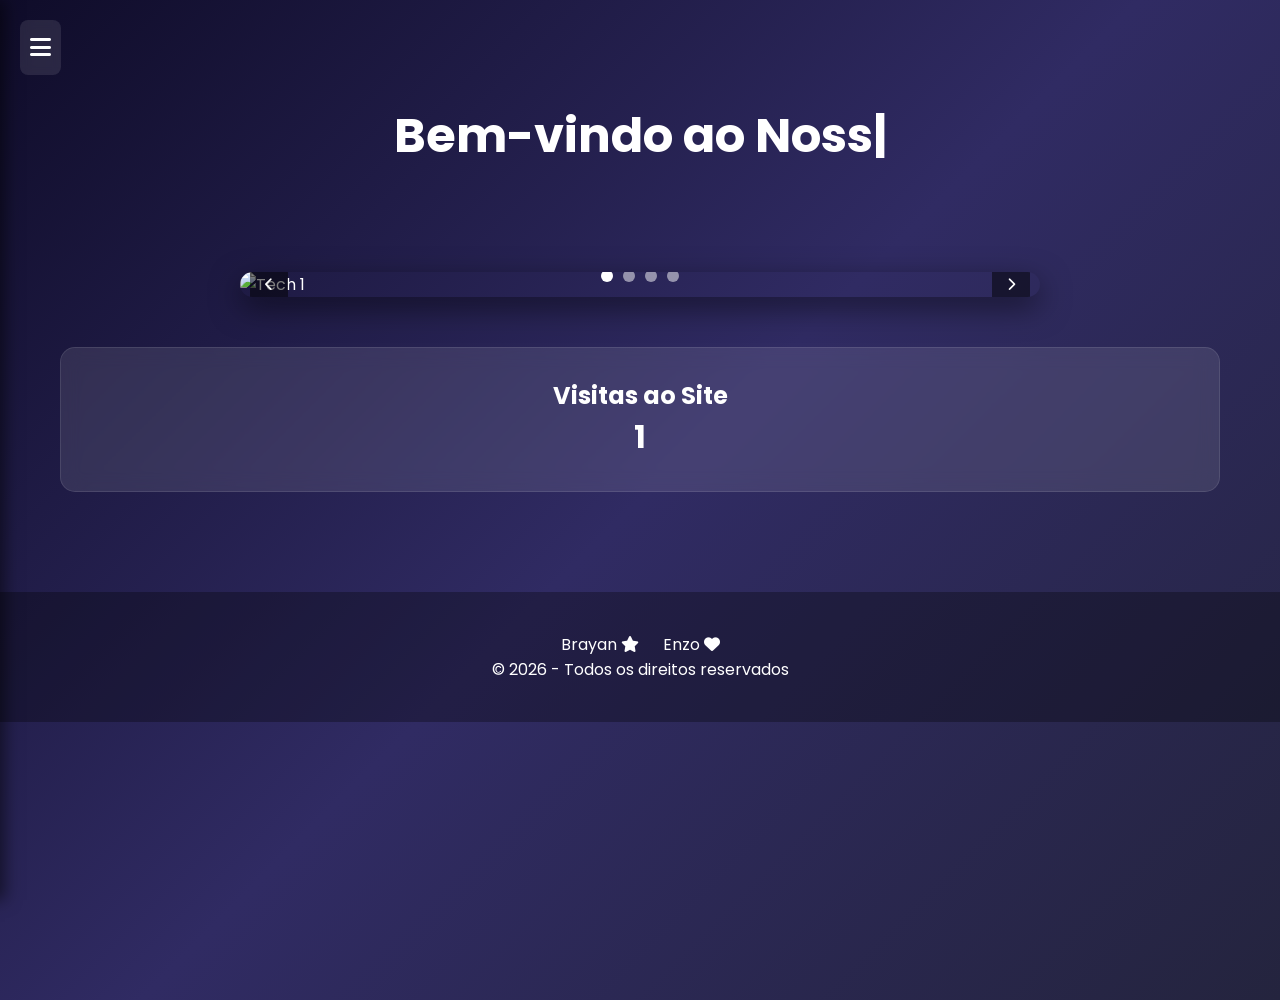
==== index.html @ 2ba9c34e "Add files via upload" ====
<!DOCTYPE html>
<html lang="pt-br">
<head>
    <meta charset="UTF-8">
    <meta name="viewport" content="width=device-width, initial-scale=1.0">
    <title>Home - Projeto Brayan & Enzo</title>
    <link rel="stylesheet" href="style.css">
    <link href="https://fonts.googleapis.com/css2?family=Poppins:wght@300;400;600&display=swap" rel="stylesheet">
    <link rel="stylesheet" href="https://cdnjs.cloudflare.com/ajax/libs/font-awesome/6.0.0/css/all.min.css">
</head>
<body>
    <div class="menu-btn"><i class="fas fa-bars"></i></div>
    
    <nav class="sidebar">
        <div class="close-btn"><i class="fas fa-times"></i></div>
        <ul>
            <li><a href="index.html">Home</a></li>
            <li><a href="sobre.html">Sobre</a></li>
            <li><a href="servicos.html">Serviços</a></li>
            <li><a href="contato.html">Contato</a></li>
        </ul>
    </nav>

    <header>
        <h1 class="hero-title typing"></h1>
    </header>

    <main class="container">
        <div class="carousel">
            <div class="carousel-inner">
                <div class="carousel-item"><img src="https://images.unsplash.com/photo-1498050108023-c5249f4df085?auto=format&fit=crop&w=800&q=80" alt="Tech 1"></div>
                <div class="carousel-item"><img src="https://images.unsplash.com/photo-1504384308090-c894fdcc538d?auto=format&fit=crop&w=800&q=80" alt="Tech 2"></div>
                <div class="carousel-item"><img src="https://images.unsplash.com/photo-1517694712202-14dd9538aa97?auto=format&fit=crop&w=800&q=80" alt="Tech 3"></div>
                <div class="carousel-item"><img src="https://images.unsplash.com/photo-1555066931-4365d14bab8c?auto=format&fit=crop&w=800&q=80" alt="Tech 4"></div>
            </div>
            <button class="carousel-control prev"><i class="fas fa-chevron-left"></i></button>
            <button class="carousel-control next"><i class="fas fa-chevron-right"></i></button>
            <div class="carousel-indicators">
                <span class="dot active"></span>
                <span class="dot"></span>
                <span class="dot"></span>
                <span class="dot"></span>
            </div>
        </div>

        <div class="card" style="text-align: center; margin-top: 30px;">
            <h2>Visitas ao Site</h2>
            <p style="font-size: 2rem; font-weight: bold;" id="visitCounter">0</p>
        </div>
    </main>

    <button id="backToTop"><i class="fas fa-arrow-up"></i></button>

    <footer>
        <div class="footer-names">
            <span>Brayan <i class="fas fa-star"></i></span>
            <span>Enzo <i class="fas fa-heart"></i></span>
        </div>
        <p>&copy; <span id="currentYear"></span> - Todos os direitos reservados</p>
    </footer>

    <script src="script.js"></script>
</body>
</html>
---- style.css ----
:root {
    --primary-color: #6c5ce7;
    --secondary-color: #a29bfe;
    --bg-gradient: linear-gradient(135deg, #0f0c29, #302b63, #24243e);
    --text-color: #ffffff;
    --card-bg: rgba(255, 255, 255, 0.1);
    --transition: all 0.3s ease;
}

* {
    margin: 0;
    padding: 0;
    box-sizing: border-box;
    font-family: 'Poppins', sans-serif;
}

body {
    background: var(--bg-gradient);
    color: var(--text-color);
    min-height: 100vh;
    overflow-x: hidden;
}

/* Menu Hambúrguer */
.menu-btn {
    position: fixed;
    top: 20px;
    left: 20px;
    z-index: 1000;
    cursor: pointer;
    font-size: 24px;
    background: var(--card-bg);
    padding: 10px;
    border-radius: 8px;
    backdrop-filter: blur(5px);
}

.sidebar {
    position: fixed;
    top: 0;
    left: -250px;
    width: 250px;
    height: 100%;
    background: rgba(15, 12, 41, 0.95);
    z-index: 999;
    transition: var(--transition);
    padding-top: 80px;
    box-shadow: 5px 0 15px rgba(0,0,0,0.5);
}

.sidebar.active {
    left: 0;
}

.sidebar ul {
    list-style: none;
}

.sidebar ul li {
    padding: 15px 30px;
}

.sidebar ul li a {
    color: white;
    text-decoration: none;
    font-size: 18px;
    display: block;
    transition: var(--transition);
}

.sidebar ul li a:hover {
    color: var(--secondary-color);
    transform: translateX(10px);
}

.close-btn {
    position: absolute;
    top: 20px;
    right: 20px;
    font-size: 24px;
    cursor: pointer;
}

/* Títulos Animados */
.hero-title {
    text-align: center;
    margin-top: 100px;
    font-size: 3rem;
    min-height: 4.5rem;
}

.typing::after {
    content: '|';
    animation: blink 0.7s infinite;
}

@keyframes blink {
    50% { opacity: 0; }
}

.fade-bounce {
    animation: fadeBounce 1.5s ease-out;
}

@keyframes fadeBounce {
    0% { opacity: 0; transform: translateY(-50px); }
    70% { transform: translateY(10px); }
    100% { opacity: 1; transform: translateY(0); }
}

.neon-pulse {
    color: #fff;
    text-shadow: 0 0 5px #fff, 0 0 10px #fff, 0 0 20px var(--primary-color), 0 0 30px var(--primary-color);
    animation: pulse 2s infinite;
}

@keyframes pulse {
    0%, 100% { opacity: 1; }
    50% { opacity: 0.7; }
}

.wave-text span {
    display: inline-block;
    animation: wave 2s infinite;
}

@keyframes wave {
    0%, 40%, 100% { transform: translateY(0); }
    20% { transform: translateY(-10px); }
}

/* Carrossel */
.carousel {
    position: relative;
    max-width: 800px;
    margin: 50px auto;
    overflow: hidden;
    border-radius: 15px;
    box-shadow: 0 10px 30px rgba(0,0,0,0.5);
}

.carousel-inner {
    display: flex;
    transition: transform 0.5s ease-in-out;
}

.carousel-item {
    min-width: 100%;
}

.carousel-item img {
    width: 100%;
    height: 400px;
    object-fit: cover;
}

.carousel-control {
    position: absolute;
    top: 50%;
    transform: translateY(-50%);
    background: rgba(0,0,0,0.5);
    color: white;
    border: none;
    padding: 15px;
    cursor: pointer;
    z-index: 10;
}

.prev { left: 10px; }
.next { right: 10px; }

.carousel-indicators {
    position: absolute;
    bottom: 15px;
    left: 50%;
    transform: translateX(-50%);
    display: flex;
    gap: 10px;
}

.dot {
    width: 12px;
    height: 12px;
    background: rgba(255,255,255,0.5);
    border-radius: 50%;
    cursor: pointer;
}

.dot.active { background: white; }

/* Cards e Seções */
.container {
    max-width: 1200px;
    margin: 0 auto;
    padding: 50px 20px;
}

.grid {
    display: grid;
    grid-template-columns: repeat(auto-fit, minmax(300px, 1fr));
    gap: 30px;
}

.card {
    background: var(--card-bg);
    padding: 30px;
    border-radius: 15px;
    backdrop-filter: blur(10px);
    transition: var(--transition);
    border: 1px solid rgba(255,255,255,0.1);
}

.card:hover {
    transform: translateY(-10px);
    box-shadow: 0 15px 30px rgba(0,0,0,0.3);
}

/* Rodapé */
footer {
    text-align: center;
    padding: 40px;
    background: rgba(0,0,0,0.3);
    margin-top: 50px;
}

.footer-names span {
    margin: 0 10px;
    display: inline-block;
    transition: var(--transition);
    cursor: pointer;
}

.footer-names span:hover {
    color: var(--secondary-color);
    transform: rotate(5deg) scale(1.1);
}

/* Botão Voltar ao Topo */
#backToTop {
    position: fixed;
    bottom: 30px;
    right: 30px;
    background: var(--primary-color);
    color: white;
    border: none;
    padding: 15px;
    border-radius: 50%;
    cursor: pointer;
    display: none;
    z-index: 100;
}

/* Modal */
.modal {
    display: none;
    position: fixed;
    top: 0;
    left: 0;
    width: 100%;
    height: 100%;
    background: rgba(0,0,0,0.8);
    z-index: 2000;
    justify-content: center;
    align-items: center;
}

.modal-content {
    background: #1e1e2f;
    padding: 40px;
    border-radius: 15px;
    max-width: 500px;
    position: relative;
    animation: modalIn 0.3s ease-out;
}

@keyframes modalIn {
    from { transform: scale(0.8); opacity: 0; }
    to { transform: scale(1); opacity: 1; }
}

.close-modal {
    position: absolute;
    top: 10px;
    right: 15px;
    font-size: 24px;
    cursor: pointer;
}

/* Formulário */
.contact-form {
    max-width: 600px;
    margin: 0 auto;
}

.form-group {
    margin-bottom: 20px;
}

input, textarea {
    width: 100%;
    padding: 12px;
    background: rgba(255,255,255,0.05);
    border: 1px solid rgba(255,255,255,0.2);
    border-radius: 8px;
    color: white;
    transition: var(--transition);
}

input:focus, textarea:focus {
    outline: none;
    border-color: var(--primary-color);
    background: rgba(255,255,255,0.1);
}

button.btn-submit {
    background: var(--primary-color);
    color: white;
    border: none;
    padding: 12px 30px;
    border-radius: 8px;
    cursor: pointer;
    font-weight: bold;
    transition: var(--transition);
}

button.btn-submit:hover {
    background: var(--secondary-color);
}

/* Habilidades */
.skill-bar {
    background: rgba(255,255,255,0.1);
    height: 10px;
    border-radius: 5px;
    margin: 10px 0 20px;
    overflow: hidden;
}

.skill-progress {
    height: 100%;
    background: var(--primary-color);
    width: 0;
    transition: width 1.5s ease-in-out;
}
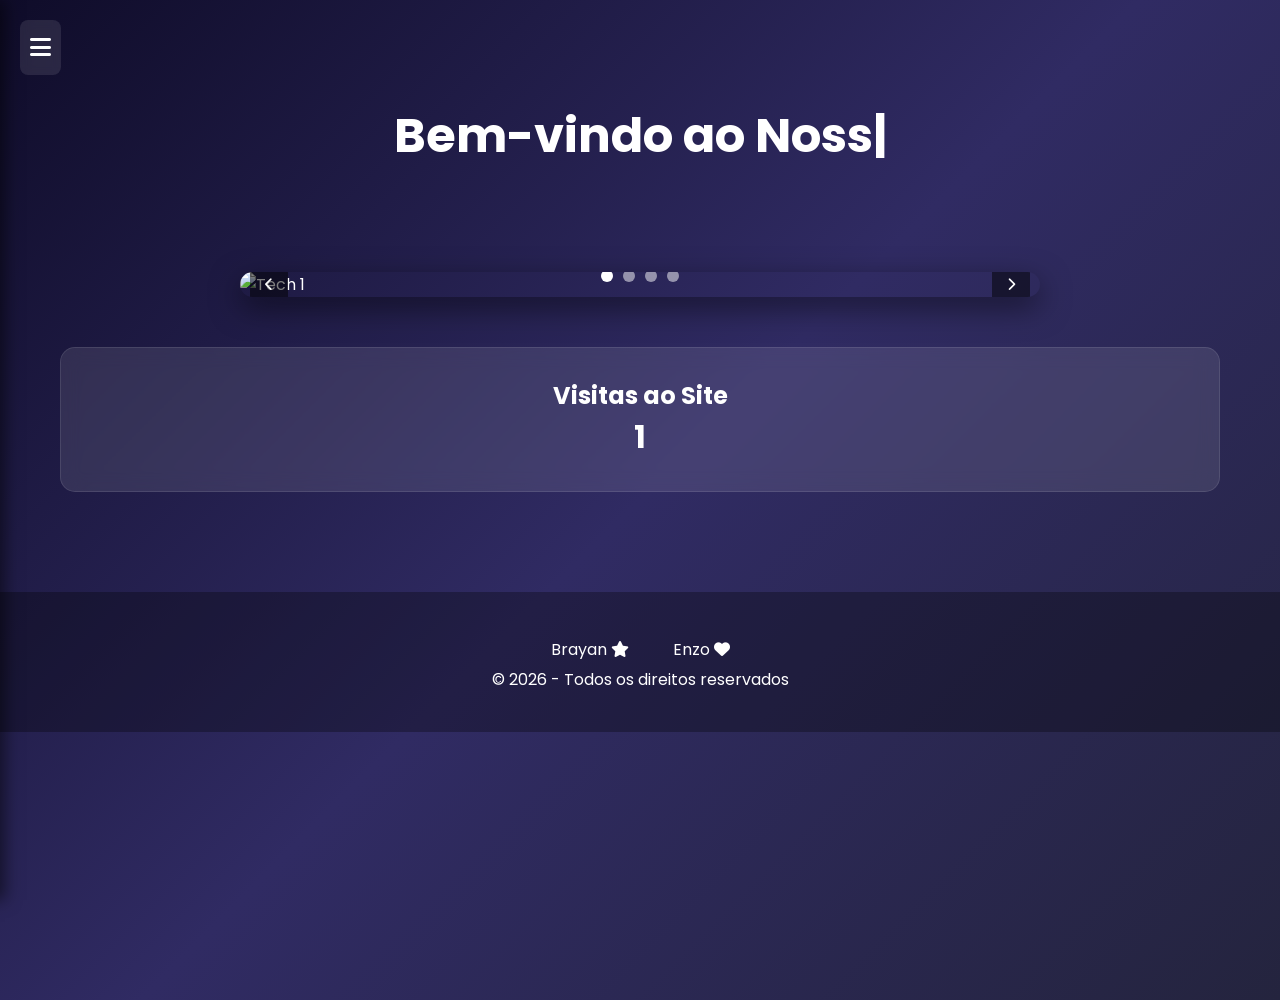
==== commit 92ab97dd: "Add files via upload" ====
--- a/index.html
+++ b/index.html
@@ -53,8 +53,8 @@
 
     <footer>
         <div class="footer-names">
-            <span>Brayan <i class="fas fa-star"></i></span>
-            <span>Enzo <i class="fas fa-heart"></i></span>
+            <span class="credit-name" data-info="Brayan | Nº 5 | 2ºB Mat">Brayan <i class="fas fa-star"></i></span>
+            <span class="credit-name" data-info="Enzo | Nº 14 | 2ºB Mat">Enzo <i class="fas fa-heart"></i></span>
         </div>
         <p>&copy; <span id="currentYear"></span> - Todos os direitos reservados</p>
     </footer>
--- a/style.css
+++ b/style.css
@@ -228,6 +228,14 @@
     display: inline-block;
     transition: var(--transition);
     cursor: pointer;
+    padding: 5px 10px;
+    border-radius: 5px;
+}
+
+.footer-names span:hover {
+    background: rgba(255, 255, 255, 0.1);
+    color: var(--secondary-color);
+    transform: rotate(5deg) scale(1.1);
 }
 
 .footer-names span:hover {
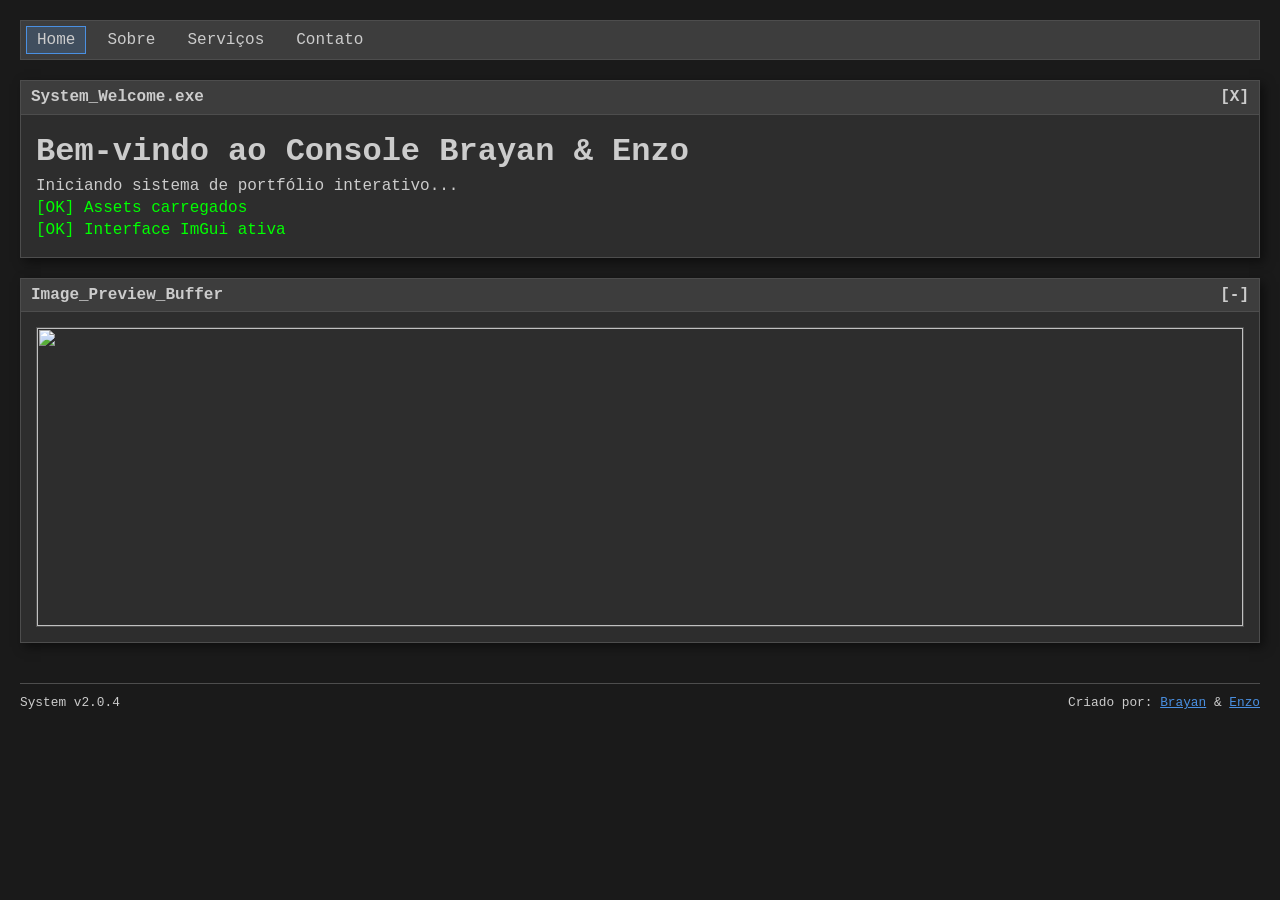
==== commit d043dfef: "Add files via upload" ====
--- a/index.html
+++ b/index.html
@@ -3,60 +3,60 @@
 <head>
     <meta charset="UTF-8">
     <meta name="viewport" content="width=device-width, initial-scale=1.0">
-    <title>Home - Projeto Brayan & Enzo</title>
+    <title>ImGui Console - Home</title>
     <link rel="stylesheet" href="style.css">
-    <link href="https://fonts.googleapis.com/css2?family=Poppins:wght@300;400;600&display=swap" rel="stylesheet">
-    <link rel="stylesheet" href="https://cdnjs.cloudflare.com/ajax/libs/font-awesome/6.0.0/css/all.min.css">
 </head>
 <body>
-    <div class="menu-btn"><i class="fas fa-bars"></i></div>
-    
-    <nav class="sidebar">
-        <div class="close-btn"><i class="fas fa-times"></i></div>
-        <ul>
-            <li><a href="index.html">Home</a></li>
-            <li><a href="sobre.html">Sobre</a></li>
-            <li><a href="servicos.html">Serviços</a></li>
-            <li><a href="contato.html">Contato</a></li>
-        </ul>
+    <nav class="menu-bar">
+        <a href="index.html" class="menu-item active">Home</a>
+        <a href="sobre.html" class="menu-item">Sobre</a>
+        <a href="servicos.html" class="menu-item">Serviços</a>
+        <a href="contato.html" class="menu-item">Contato</a>
     </nav>
 
-    <header>
-        <h1 class="hero-title typing"></h1>
-    </header>
+    <div class="window">
+        <div class="window-header">
+            <span>System_Welcome.exe</span>
+            <span>[X]</span>
+        </div>
+        <div class="window-content">
+            <h1>Bem-vindo ao Console Brayan & Enzo</h1>
+            <p>Iniciando sistema de portfólio interativo...</p>
+            <p style="color: #00ff00;">[OK] Assets carregados</p>
+            <p style="color: #00ff00;">[OK] Interface ImGui ativa</p>
+        </div>
+    </div>
 
-    <main class="container">
-        <div class="carousel">
-            <div class="carousel-inner">
-                <div class="carousel-item"><img src="https://images.unsplash.com/photo-1498050108023-c5249f4df085?auto=format&fit=crop&w=800&q=80" alt="Tech 1"></div>
-                <div class="carousel-item"><img src="https://images.unsplash.com/photo-1504384308090-c894fdcc538d?auto=format&fit=crop&w=800&q=80" alt="Tech 2"></div>
-                <div class="carousel-item"><img src="https://images.unsplash.com/photo-1517694712202-14dd9538aa97?auto=format&fit=crop&w=800&q=80" alt="Tech 3"></div>
-                <div class="carousel-item"><img src="https://images.unsplash.com/photo-1555066931-4365d14bab8c?auto=format&fit=crop&w=800&q=80" alt="Tech 4"></div>
-            </div>
-            <button class="carousel-control prev"><i class="fas fa-chevron-left"></i></button>
-            <button class="carousel-control next"><i class="fas fa-chevron-right"></i></button>
-            <div class="carousel-indicators">
-                <span class="dot active"></span>
-                <span class="dot"></span>
-                <span class="dot"></span>
-                <span class="dot"></span>
+    <div class="window">
+        <div class="window-header">
+            <span>Image_Preview_Buffer</span>
+            <span>[-]</span>
+        </div>
+        <div class="window-content">
+            <div class="carousel-container">
+                <img src="https://images.unsplash.com/photo-1498050108023-c5249f4df085?w=800" class="carousel-img active">
+                <img src="https://images.unsplash.com/photo-1504384308090-c894fdcc538d?w=800" class="carousel-img">
+                <img src="https://images.unsplash.com/photo-1517694712202-14dd9538aa97?w=800" class="carousel-img">
             </div>
         </div>
+    </div>
 
-        <div class="card" style="text-align: center; margin-top: 30px;">
-            <h2>Visitas ao Site</h2>
-            <p style="font-size: 2rem; font-weight: bold;" id="visitCounter">0</p>
+    <div id="overlay" class="overlay"></div>
+    <div id="imgui-modal" class="window imgui-modal">
+        <div class="window-header">
+            <span id="modal-title">System Message</span>
+            <span id="modal-close" style="cursor:pointer;">[X]</span>
         </div>
-    </main>
-
-    <button id="backToTop"><i class="fas fa-arrow-up"></i></button>
+        <div class="window-content" id="modal-body"></div>
+    </div>
 
     <footer>
-        <div class="footer-names">
-            <span class="credit-name" data-info="Brayan | Nº 5 | 2ºB Mat">Brayan <i class="fas fa-star"></i></span>
-            <span class="credit-name" data-info="Enzo | Nº 14 | 2ºB Mat">Enzo <i class="fas fa-heart"></i></span>
+        <div>System v2.0.4</div>
+        <div class="credits">
+            Criado por: 
+            <span class="creator-link" data-name="Brayan" data-turma="2ºB Mat" data-numero="5">Brayan</span> & 
+            <span class="creator-link" data-name="Enzo" data-turma="2ºB Mat" data-numero="14">Enzo</span>
         </div>
-        <p>&copy; <span id="currentYear"></span> - Todos os direitos reservados</p>
     </footer>
 
     <script src="script.js"></script>
--- a/style.css
+++ b/style.css
@@ -1,352 +1,179 @@
 :root {
-    --primary-color: #6c5ce7;
-    --secondary-color: #a29bfe;
-    --bg-gradient: linear-gradient(135deg, #0f0c29, #302b63, #24243e);
-    --text-color: #ffffff;
-    --card-bg: rgba(255, 255, 255, 0.1);
-    --transition: all 0.3s ease;
+    --bg-color: #1a1a1a;
+    --window-bg: #2d2d2d;
+    --header-bg: #3d3d3d;
+    --border-color: #4d4d4d;
+    --text-color: #cccccc;
+    --accent-color: #4a90e2;
+    --hover-color: #5da5f5;
+    --font-main: 'Consolas', 'Monaco', 'Courier New', monospace;
 }
 
 * {
     margin: 0;
     padding: 0;
     box-sizing: border-box;
-    font-family: 'Poppins', sans-serif;
 }
 
 body {
-    background: var(--bg-gradient);
+    background-color: var(--bg-color);
     color: var(--text-color);
-    min-height: 100vh;
-    overflow-x: hidden;
+    font-family: var(--font-main);
+    line-height: 1.4;
+    padding: 20px;
 }
 
-/* Menu Hambúrguer */
-.menu-btn {
-    position: fixed;
-    top: 20px;
-    left: 20px;
-    z-index: 1000;
-    cursor: pointer;
-    font-size: 24px;
-    background: var(--card-bg);
-    padding: 10px;
-    border-radius: 8px;
-    backdrop-filter: blur(5px);
+/* Estilo de Janela ImGui */
+.window {
+    background: var(--window-bg);
+    border: 1px solid var(--border-color);
+    box-shadow: 4px 4px 10px rgba(0,0,0,0.5);
+    margin-bottom: 20px;
+    display: flex;
+    flex-direction: column;
 }
 
-.sidebar {
-    position: fixed;
-    top: 0;
-    left: -250px;
-    width: 250px;
-    height: 100%;
-    background: rgba(15, 12, 41, 0.95);
-    z-index: 999;
-    transition: var(--transition);
-    padding-top: 80px;
-    box-shadow: 5px 0 15px rgba(0,0,0,0.5);
+.window-header {
+    background: var(--header-bg);
+    padding: 5px 10px;
+    border-bottom: 1px solid var(--border-color);
+    font-weight: bold;
+    display: flex;
+    justify-content: space-between;
+    align-items: center;
 }
 
-.sidebar.active {
-    left: 0;
+.window-content {
+    padding: 15px;
 }
 
-.sidebar ul {
-    list-style: none;
+/* Menu Superior */
+.menu-bar {
+    display: flex;
+    gap: 10px;
+    margin-bottom: 20px;
+    background: var(--header-bg);
+    padding: 5px;
+    border: 1px solid var(--border-color);
 }
 
-.sidebar ul li {
-    padding: 15px 30px;
+.menu-item {
+    color: var(--text-color);
+    text-decoration: none;
+    padding: 2px 10px;
+    border: 1px solid transparent;
 }
 
-.sidebar ul li a {
+.menu-item:hover {
+    background: var(--accent-color);
     color: white;
-    text-decoration: none;
-    font-size: 18px;
-    display: block;
-    transition: var(--transition);
+    border-color: var(--hover-color);
 }
 
-.sidebar ul li a:hover {
-    color: var(--secondary-color);
-    transform: translateX(10px);
+.menu-item.active {
+    border-color: var(--accent-color);
+    background: rgba(74, 144, 226, 0.2);
 }
 
-.close-btn {
-    position: absolute;
-    top: 20px;
-    right: 20px;
-    font-size: 24px;
+/* Botões */
+.imgui-btn {
+    background: var(--header-bg);
+    border: 1px solid var(--border-color);
+    color: var(--text-color);
+    padding: 5px 15px;
     cursor: pointer;
+    font-family: var(--font-main);
+    transition: 0.1s;
 }
 
-/* Títulos Animados */
-.hero-title {
-    text-align: center;
-    margin-top: 100px;
-    font-size: 3rem;
-    min-height: 4.5rem;
+.imgui-btn:hover {
+    background: var(--accent-color);
+    color: white;
 }
 
-.typing::after {
-    content: '|';
-    animation: blink 0.7s infinite;
+.imgui-btn:active {
+    transform: translate(1px, 1px);
 }
 
-@keyframes blink {
-    50% { opacity: 0; }
+/* Inputs */
+input, textarea {
+    background: #111;
+    border: 1px solid var(--border-color);
+    color: #00ff00;
+    padding: 5px;
+    width: 100%;
+    font-family: var(--font-main);
+    margin-bottom: 10px;
 }
 
-.fade-bounce {
-    animation: fadeBounce 1.5s ease-out;
+/* Carrossel Estilo Debug */
+.carousel-container {
+    border: 1px solid var(--border-color);
+    position: relative;
+    height: 300px;
+    overflow: hidden;
 }
 
-@keyframes fadeBounce {
-    0% { opacity: 0; transform: translateY(-50px); }
-    70% { transform: translateY(10px); }
-    100% { opacity: 1; transform: translateY(0); }
+.carousel-img {
+    width: 100%;
+    height: 100%;
+    object-fit: cover;
+    display: none;
 }
 
-.neon-pulse {
-    color: #fff;
-    text-shadow: 0 0 5px #fff, 0 0 10px #fff, 0 0 20px var(--primary-color), 0 0 30px var(--primary-color);
-    animation: pulse 2s infinite;
+.carousel-img.active {
+    display: block;
 }
 
-@keyframes pulse {
-    0%, 100% { opacity: 1; }
-    50% { opacity: 0.7; }
+/* Pop-up Modal Personalizado */
+.imgui-modal {
+    display: none;
+    position: fixed;
+    top: 50%;
+    left: 50%;
+    transform: translate(-50%, -50%);
+    z-index: 1000;
+    min-width: 300px;
 }
 
-.wave-text span {
-    display: inline-block;
-    animation: wave 2s infinite;
-}
-
-@keyframes wave {
-    0%, 40%, 100% { transform: translateY(0); }
-    20% { transform: translateY(-10px); }
-}
-
-/* Carrossel */
-.carousel {
-    position: relative;
-    max-width: 800px;
-    margin: 50px auto;
-    overflow: hidden;
-    border-radius: 15px;
-    box-shadow: 0 10px 30px rgba(0,0,0,0.5);
-}
-
-.carousel-inner {
-    display: flex;
-    transition: transform 0.5s ease-in-out;
-}
-
-.carousel-item {
-    min-width: 100%;
-}
-
-.carousel-item img {
-    width: 100%;
-    height: 400px;
-    object-fit: cover;
-}
-
-.carousel-control {
-    position: absolute;
-    top: 50%;
-    transform: translateY(-50%);
-    background: rgba(0,0,0,0.5);
-    color: white;
-    border: none;
-    padding: 15px;
-    cursor: pointer;
-    z-index: 10;
-}
-
-.prev { left: 10px; }
-.next { right: 10px; }
-
-.carousel-indicators {
-    position: absolute;
-    bottom: 15px;
-    left: 50%;
-    transform: translateX(-50%);
-    display: flex;
-    gap: 10px;
-}
-
-.dot {
-    width: 12px;
-    height: 12px;
-    background: rgba(255,255,255,0.5);
-    border-radius: 50%;
-    cursor: pointer;
-}
-
-.dot.active { background: white; }
-
-/* Cards e Seções */
-.container {
-    max-width: 1200px;
-    margin: 0 auto;
-    padding: 50px 20px;
-}
-
-.grid {
-    display: grid;
-    grid-template-columns: repeat(auto-fit, minmax(300px, 1fr));
-    gap: 30px;
-}
-
-.card {
-    background: var(--card-bg);
-    padding: 30px;
-    border-radius: 15px;
-    backdrop-filter: blur(10px);
-    transition: var(--transition);
-    border: 1px solid rgba(255,255,255,0.1);
-}
-
-.card:hover {
-    transform: translateY(-10px);
-    box-shadow: 0 15px 30px rgba(0,0,0,0.3);
-}
-
-/* Rodapé */
-footer {
-    text-align: center;
-    padding: 40px;
-    background: rgba(0,0,0,0.3);
-    margin-top: 50px;
-}
-
-.footer-names span {
-    margin: 0 10px;
-    display: inline-block;
-    transition: var(--transition);
-    cursor: pointer;
-    padding: 5px 10px;
-    border-radius: 5px;
-}
-
-.footer-names span:hover {
-    background: rgba(255, 255, 255, 0.1);
-    color: var(--secondary-color);
-    transform: rotate(5deg) scale(1.1);
-}
-
-.footer-names span:hover {
-    color: var(--secondary-color);
-    transform: rotate(5deg) scale(1.1);
-}
-
-/* Botão Voltar ao Topo */
-#backToTop {
-    position: fixed;
-    bottom: 30px;
-    right: 30px;
-    background: var(--primary-color);
-    color: white;
-    border: none;
-    padding: 15px;
-    border-radius: 50%;
-    cursor: pointer;
-    display: none;
-    z-index: 100;
-}
-
-/* Modal */
-.modal {
+.overlay {
     display: none;
     position: fixed;
     top: 0;
     left: 0;
     width: 100%;
     height: 100%;
-    background: rgba(0,0,0,0.8);
-    z-index: 2000;
-    justify-content: center;
-    align-items: center;
+    background: rgba(0,0,0,0.7);
+    z-index: 999;
 }
 
-.modal-content {
-    background: #1e1e2f;
-    padding: 40px;
-    border-radius: 15px;
-    max-width: 500px;
-    position: relative;
-    animation: modalIn 0.3s ease-out;
+/* Rodapé */
+footer {
+    margin-top: 40px;
+    border-top: 1px solid var(--border-color);
+    padding-top: 10px;
+    font-size: 0.8rem;
+    display: flex;
+    justify-content: space-between;
 }
 
-@keyframes modalIn {
-    from { transform: scale(0.8); opacity: 0; }
-    to { transform: scale(1); opacity: 1; }
+.credits span {
+    color: var(--accent-color);
+    cursor: pointer;
+    text-decoration: underline;
 }
 
-.close-modal {
-    position: absolute;
-    top: 10px;
-    right: 15px;
-    font-size: 24px;
-    cursor: pointer;
+.credits span:hover {
+    color: var(--hover-color);
 }
 
-/* Formulário */
-.contact-form {
-    max-width: 600px;
-    margin: 0 auto;
+/* Grid Layout */
+.grid-2 {
+    display: grid;
+    grid-template-columns: 1fr 1fr;
+    gap: 20px;
 }
 
-.form-group {
-    margin-bottom: 20px;
+@media (max-width: 768px) {
+    .grid-2 { grid-template-columns: 1fr; }
 }
-
-input, textarea {
-    width: 100%;
-    padding: 12px;
-    background: rgba(255,255,255,0.05);
-    border: 1px solid rgba(255,255,255,0.2);
-    border-radius: 8px;
-    color: white;
-    transition: var(--transition);
-}
-
-input:focus, textarea:focus {
-    outline: none;
-    border-color: var(--primary-color);
-    background: rgba(255,255,255,0.1);
-}
-
-button.btn-submit {
-    background: var(--primary-color);
-    color: white;
-    border: none;
-    padding: 12px 30px;
-    border-radius: 8px;
-    cursor: pointer;
-    font-weight: bold;
-    transition: var(--transition);
-}
-
-button.btn-submit:hover {
-    background: var(--secondary-color);
-}
-
-/* Habilidades */
-.skill-bar {
-    background: rgba(255,255,255,0.1);
-    height: 10px;
-    border-radius: 5px;
-    margin: 10px 0 20px;
-    overflow: hidden;
-}
-
-.skill-progress {
-    height: 100%;
-    background: var(--primary-color);
-    width: 0;
-    transition: width 1.5s ease-in-out;
-}
